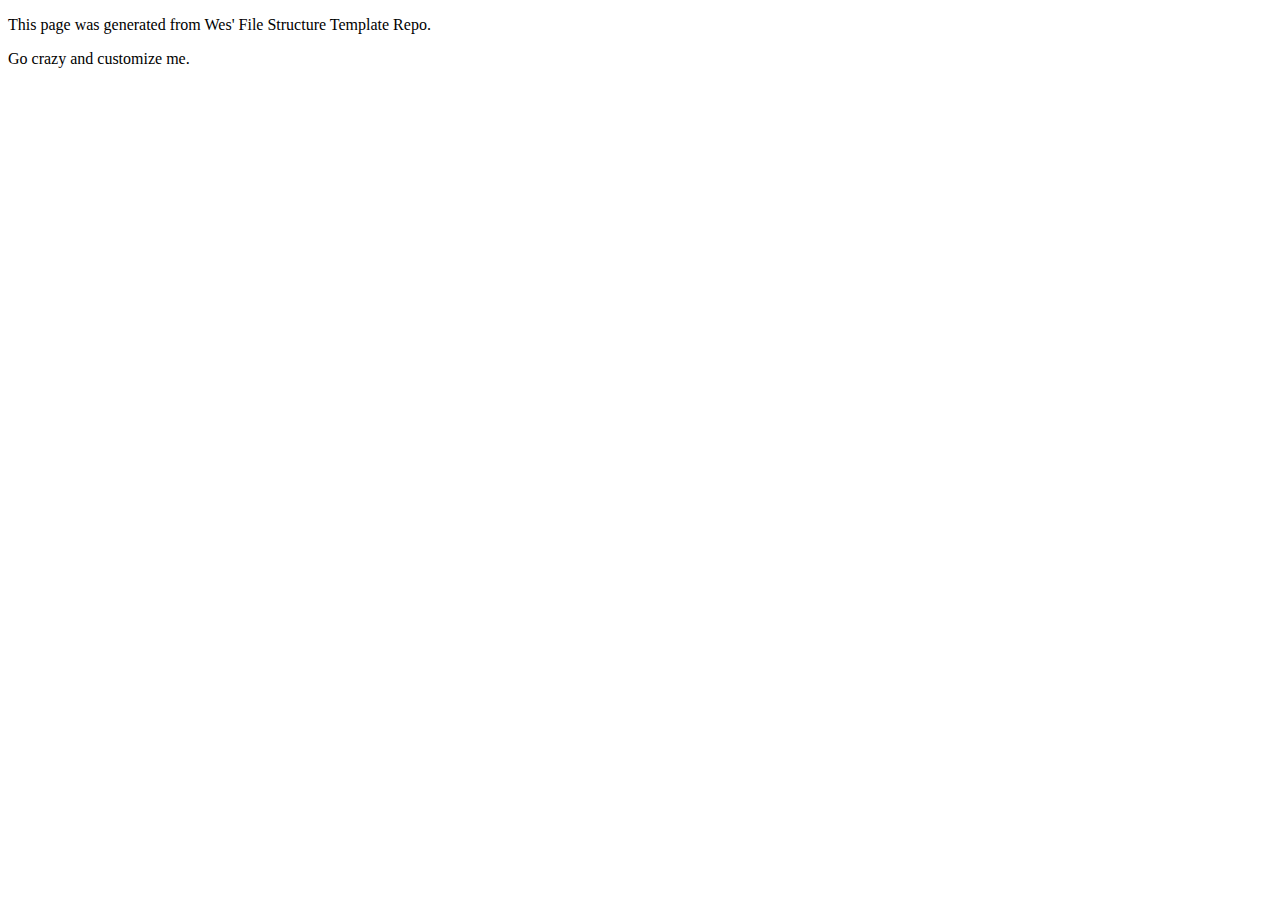
==== index.html @ f9472e3f "Initial commit" ====
<!DOCTYPE html>
<html>
<head>
	<title>My_Name Homepage</title>
	<link rel="stylesheet" type="text/css" href="css/site.css">
</head>
<body>
	<main>
		<p>This page was generated from Wes' File Structure Template Repo.</p>
		
		<p>Go crazy and customize me.</p>
	</main>


</body>
</html>
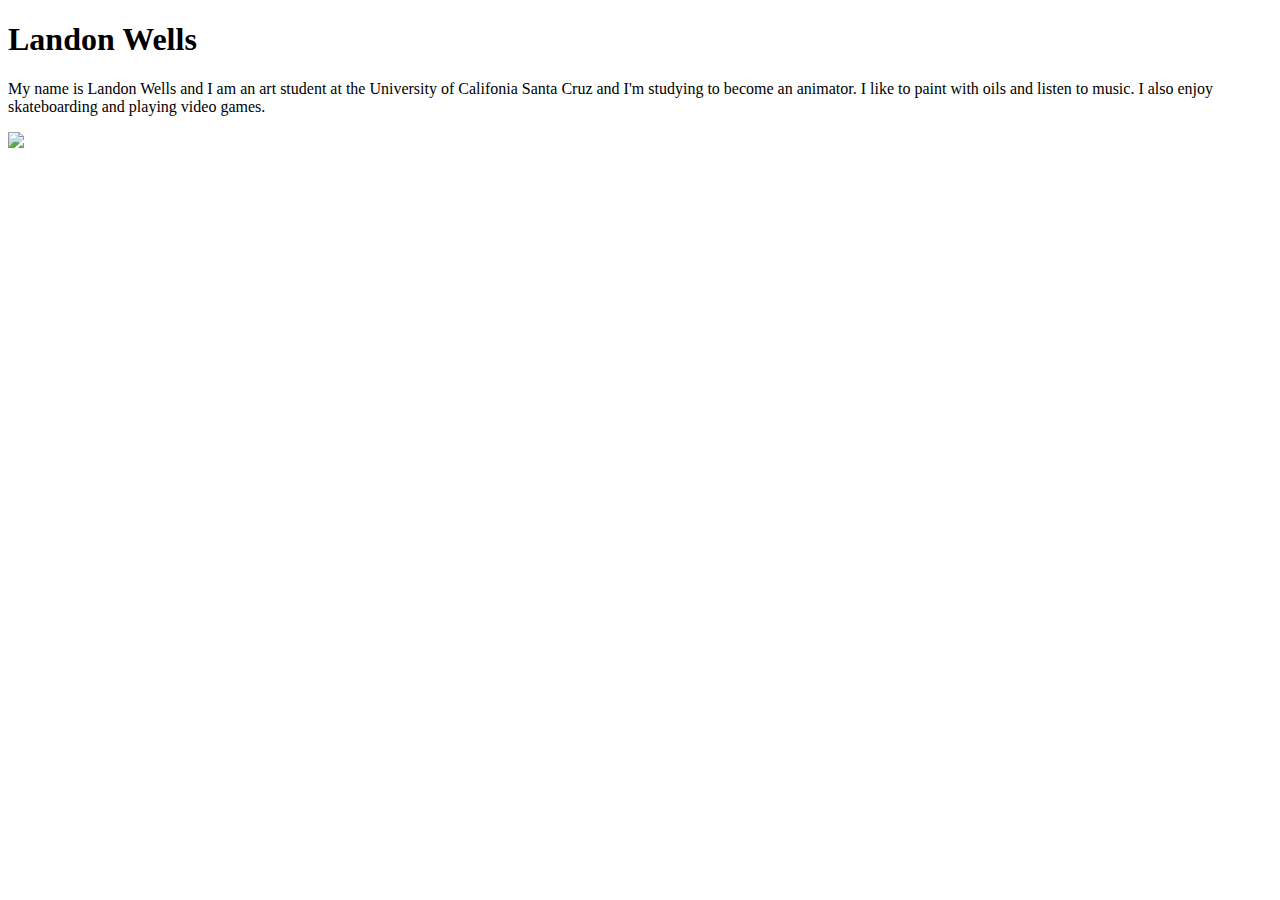
==== commit 0efad64e: "Messing around with JavaScript describing my car and Lab5" ====
--- a/index.html
+++ b/index.html
@@ -5,11 +5,13 @@
 	<link rel="stylesheet" type="text/css" href="css/site.css">
 </head>
 <body>
-	<main>
-		<p>This page was generated from Wes' File Structure Template Repo.</p>
-		
-		<p>Go crazy and customize me.</p>
-	</main>
+	<h1> Landon Wells </h1>
+	<div>
+		<p> My name is Landon Wells and I am an art student at the University of Califonia Santa Cruz and I'm studying to become an animator.
+			I like to paint with oils and listen to music. I also enjoy skateboarding and playing video games. </p>
+	</div>
+<img src="file:///C:/Users/rando/Pictures/selfie8.JPG"/>
+
 
 
 </body>
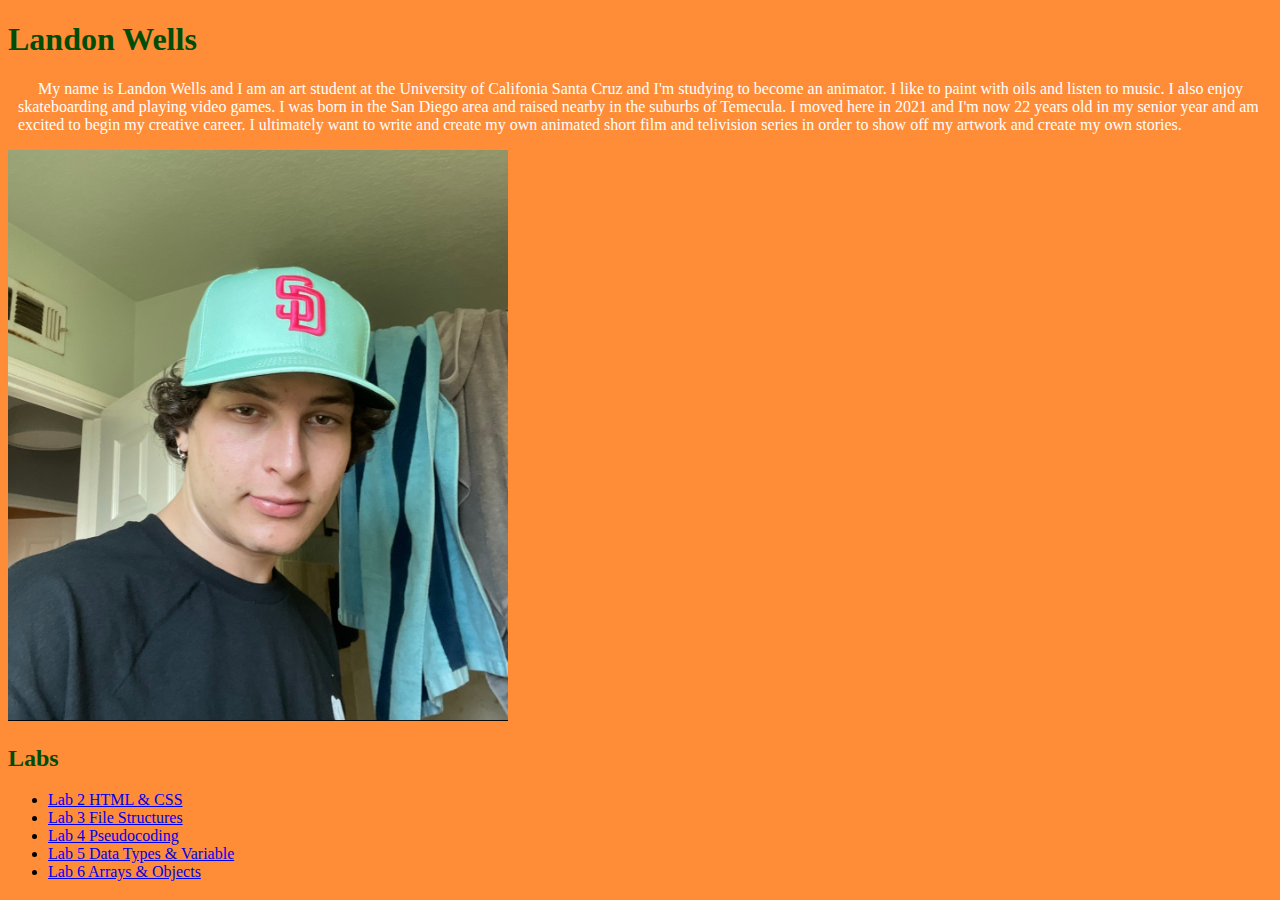
==== commit ee929a3f: "Lab 3: file structure and creating an index.html" ====
--- a/index.html
+++ b/index.html
@@ -1,18 +1,32 @@
 <!DOCTYPE html>
 <html>
 <head>
-	<title>My_Name Homepage</title>
+	<title>Landon Wells Homepage</title>
 	<link rel="stylesheet" type="text/css" href="css/site.css">
 </head>
 <body>
 	<h1> Landon Wells </h1>
 	<div>
-		<p> My name is Landon Wells and I am an art student at the University of Califonia Santa Cruz and I'm studying to become an animator.
-			I like to paint with oils and listen to music. I also enjoy skateboarding and playing video games. </p>
+		<p>My name is Landon Wells and I am an art student at the University of Califonia Santa Cruz and I'm studying to become an animator.
+			I like to paint with oils and listen to music. I also enjoy skateboarding and playing video games. I was born in the San Diego area
+		and raised nearby in the suburbs of Temecula. I moved here in 2021 and I'm now 22 years old in my senior year and am excited to begin
+	my creative career. I ultimately want to write and create my own animated short film and telivision series in order to show off my artwork
+and create my own stories.</p>
 	</div>
-<img src="file:///C:/Users/rando/Pictures/selfie8.JPG"/>
 
+<img id="my-portrait" src="img/selfieme.JPG" />
 
+<div class="assignments major-section">
+	<h2>Labs</h2>
+	<ul>
+
+		<li><a href="lab2/index.html">Lab 2 HTML & CSS</a>
+		<li><a href="lab3/index.html">Lab 3 File Structures</a>
+		<li><a href="lab4/index.html">Lab 4 Pseudocoding</a>
+		<li><a href="lab5/index.html">Lab 5 Data Types & Variable</a>
+		<li><a href="lab6/index.html">Lab 6 Arrays & Objects</a>
+	</ul>
+</div>
 
 </body>
 </html>
--- a/css/site.css
+++ b/css/site.css
@@ -0,0 +1,26 @@
+h1{
+  color: #004D05;
+  font-size: 200%;
+}
+
+h2{
+  color: #004D05;
+}
+
+h3{
+  color: #004D05;
+}
+
+p{
+  color: white;
+  font-size: 100%
+  font-family:"Times New Roman";
+  text-indent: 20px;
+  margin-left: 10px;
+}
+
+body {background-color: #FF8C37;}
+
+#my-portrait {
+  width: 500px;
+}
